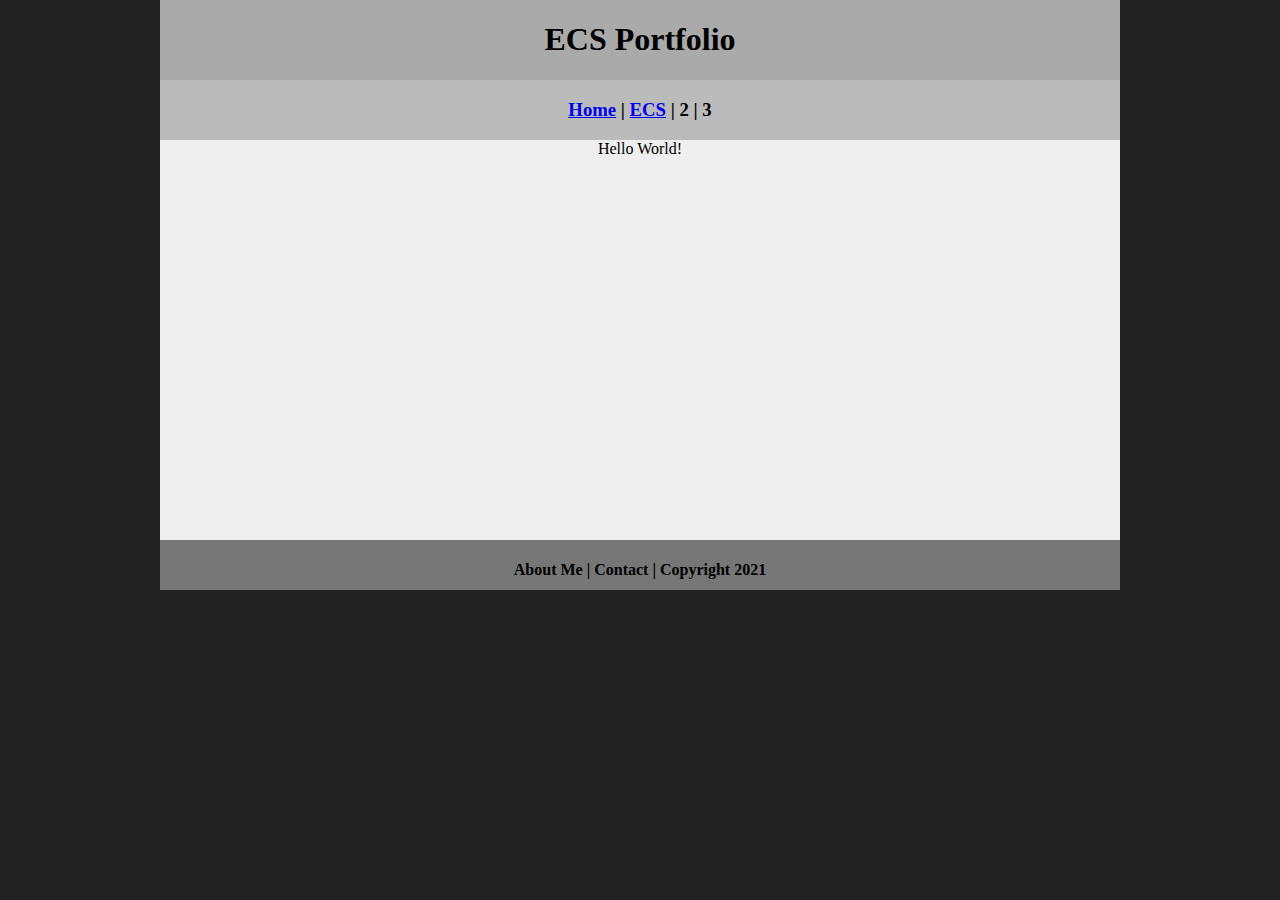
==== index.html @ 988f550e "Add files via upload" ====
<!DOCTYPE html>
<html class="homePage">
<head>
	<!-- This is a comment! Text here will be ignored by the browser. -->
	<meta charset="UTF-8">
	<title>My Portfolio</title>
	<link href="myCSS.css" rel="stylesheet" type="text/css">
</head>
<body>
<div class="container">
  <div class="header">
  	<h1>ECS Portfolio</h1>
  </div>
  <div class="nav">
    <h3><a href="index.html">Home</a> | <a href="ecs/index.html">ECS</a> | 2 | 3</h3>
  </div>
  <div class="content">Hello World!</div>
  <div class="footer">
    <h4>About Me | Contact | Copyright 2021</h4>
  </div>
</div>
</body>
</html>
---- myCSS.css ----
@charset "UTF-8";
/* This is a comment! Text here will be ignored by the browser. */
body {
	margin: 0 auto;
}
.homePage {
	background: #222222;
}
.container {
	width: 960px;
	margin: 0 auto;
}
.header {
	background: #AAAAAA;
	text-align: center;
	margin: 0px;
	padding: 5;
	float: left;
	width: 100%;
	height: 80px;
	
}
.nav {
	background: #BBBBBB;
	margin: 0px;
	padding: 5;
	float: left;
	width: 100%;
	height: 60px;
	text-align: center;
}
.content {
	background: #EEEEEE;
	margin: 0px;
	float: left;
	width: 100%;
	height: 400px;
	text-align: center;
}
.footer {
	background: #777777;
	margin: 0px;
	float: left;
	width: 100%;
	height: 50px;
	text-align: center;
}
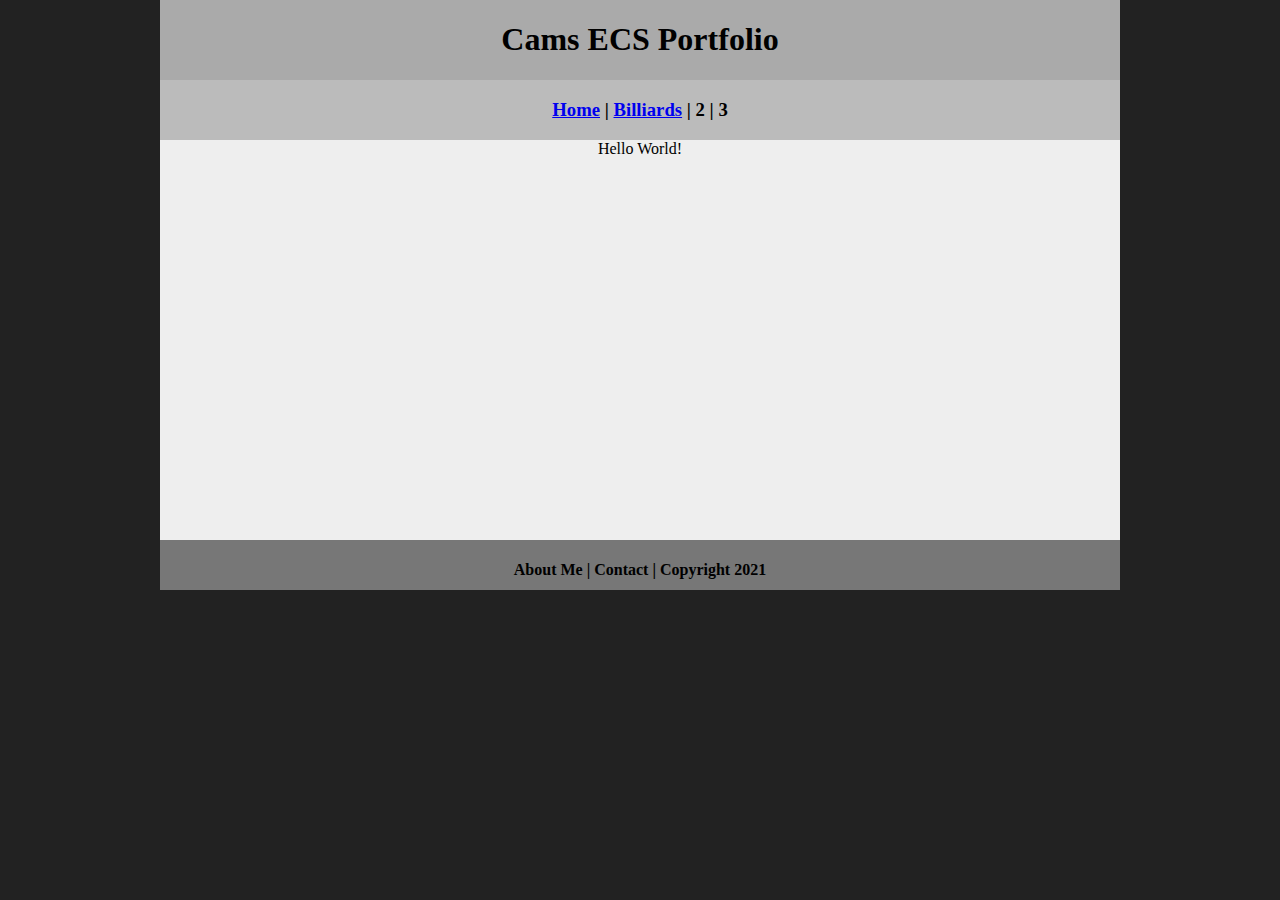
==== commit abae429a: "Update index.html" ====
--- a/index.html
+++ b/index.html
@@ -3,16 +3,16 @@
 <head>
 	<!-- This is a comment! Text here will be ignored by the browser. -->
 	<meta charset="UTF-8">
-	<title>My Portfolio</title>
+	<title>Cams ECS Portfolio</title>
 	<link href="myCSS.css" rel="stylesheet" type="text/css">
 </head>
 <body>
 <div class="container">
   <div class="header">
-  	<h1>ECS Portfolio</h1>
+  	<h1>Cams ECS Portfolio</h1>
   </div>
   <div class="nav">
-    <h3><a href="index.html">Home</a> | <a href="ecs/index.html">ECS</a> | 2 | 3</h3>
+    <h3><a href="index.html">Home</a> | <a href="Billiards/index.html">Billiards</a> | 2 | 3</h3> | <a href="ecs/index.html">ECS</a>
   </div>
   <div class="content">Hello World!</div>
   <div class="footer">
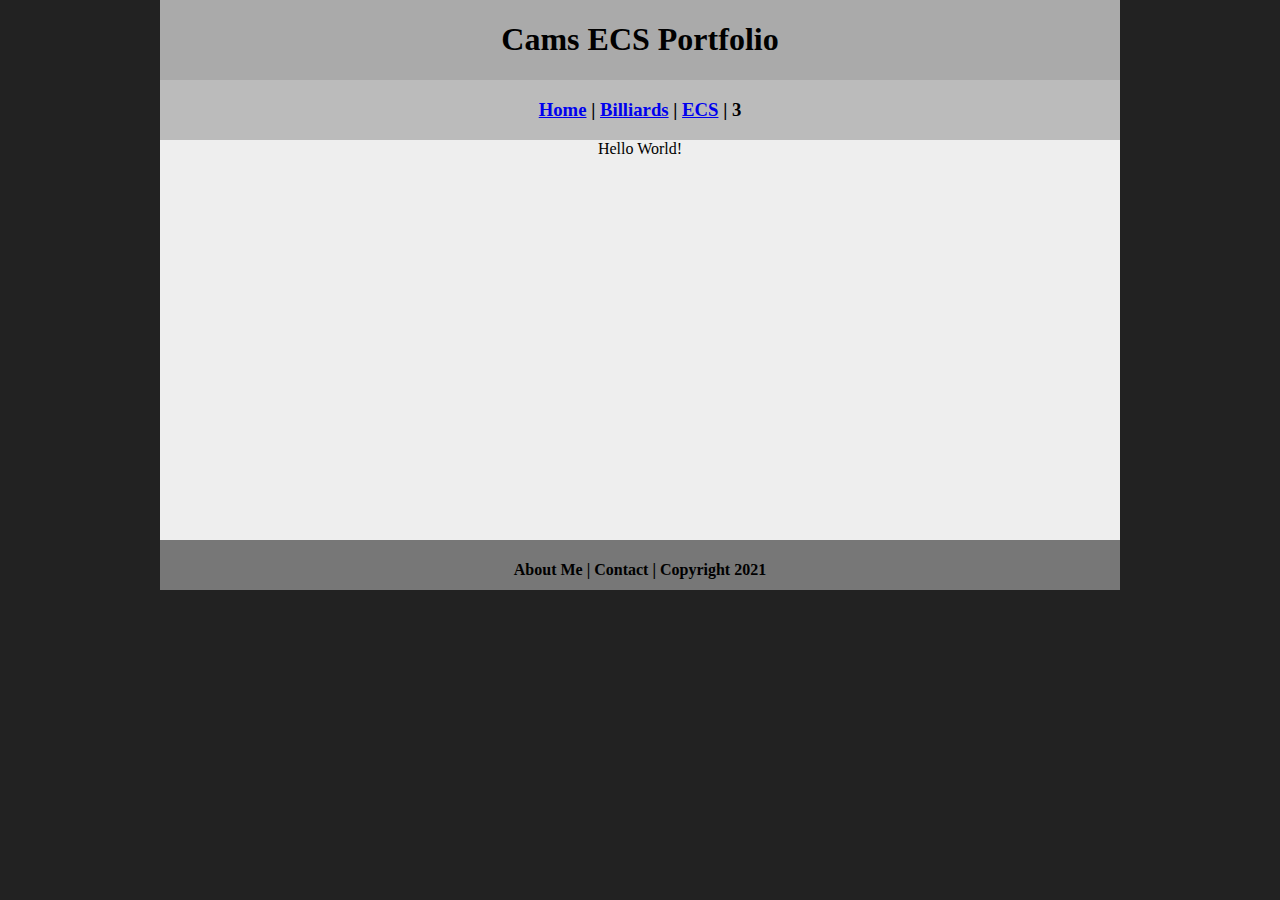
==== commit 75af24c3: "Update index.html" ====
--- a/index.html
+++ b/index.html
@@ -12,7 +12,7 @@
   	<h1>Cams ECS Portfolio</h1>
   </div>
   <div class="nav">
-    <h3><a href="index.html">Home</a> | <a href="Billiards/index.html">Billiards</a> | 2 | 3</h3> | <a href="ecs/index.html">ECS</a>
+    <h3><a href="index.html">Home</a> | <a href="Billiards/index.html">Billiards</a> | <a href="ecs/index.html">ECS</a> | 3</h3>
   </div>
   <div class="content">Hello World!</div>
   <div class="footer">
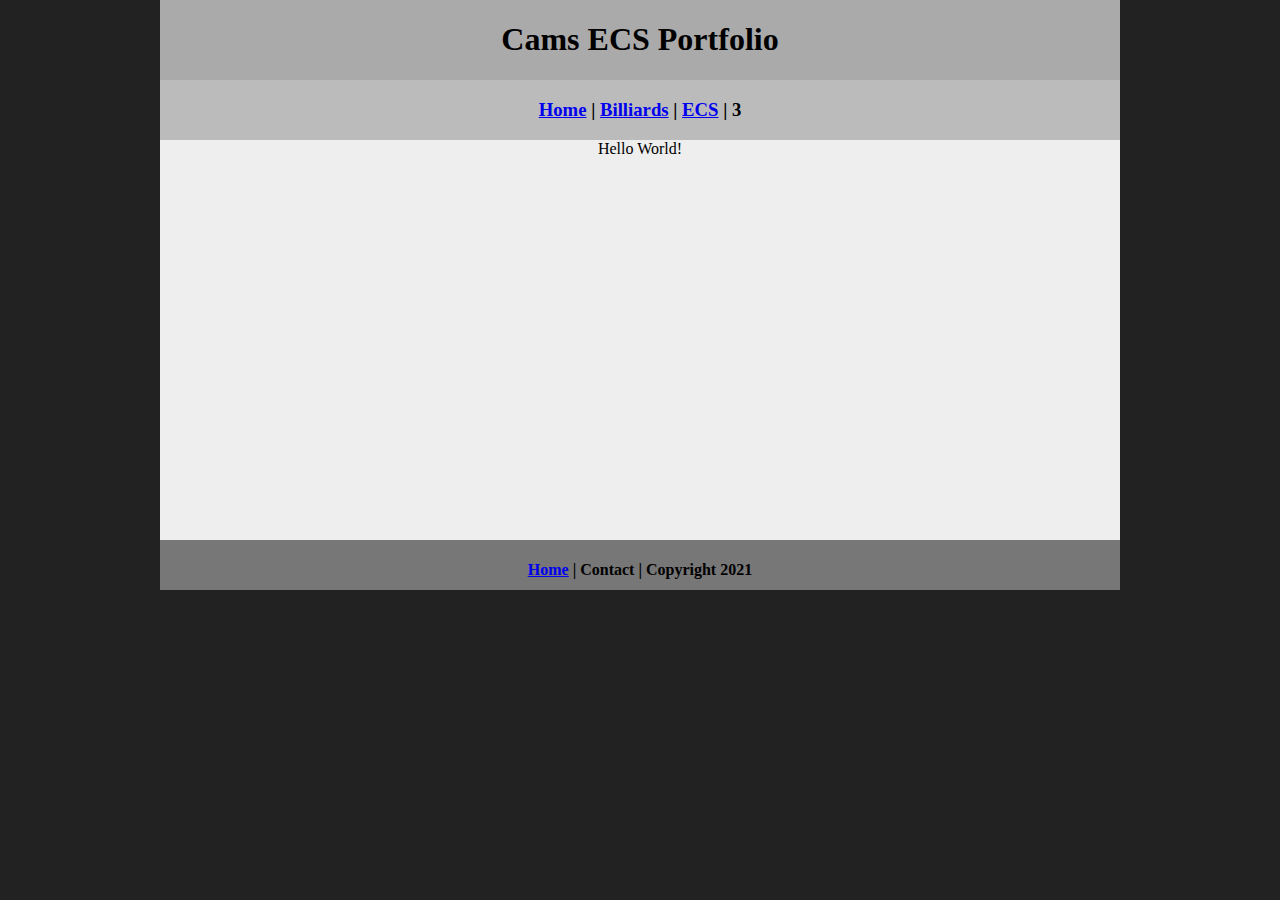
==== commit 5a9a155e: "Update index.html" ====
--- a/index.html
+++ b/index.html
@@ -16,7 +16,7 @@
   </div>
   <div class="content">Hello World!</div>
   <div class="footer">
-    <h4>About Me | Contact | Copyright 2021</h4>
+    <h4> <a href="aboutme.html">Home</a> | Contact | Copyright 2021</h4>
   </div>
 </div>
 </body>
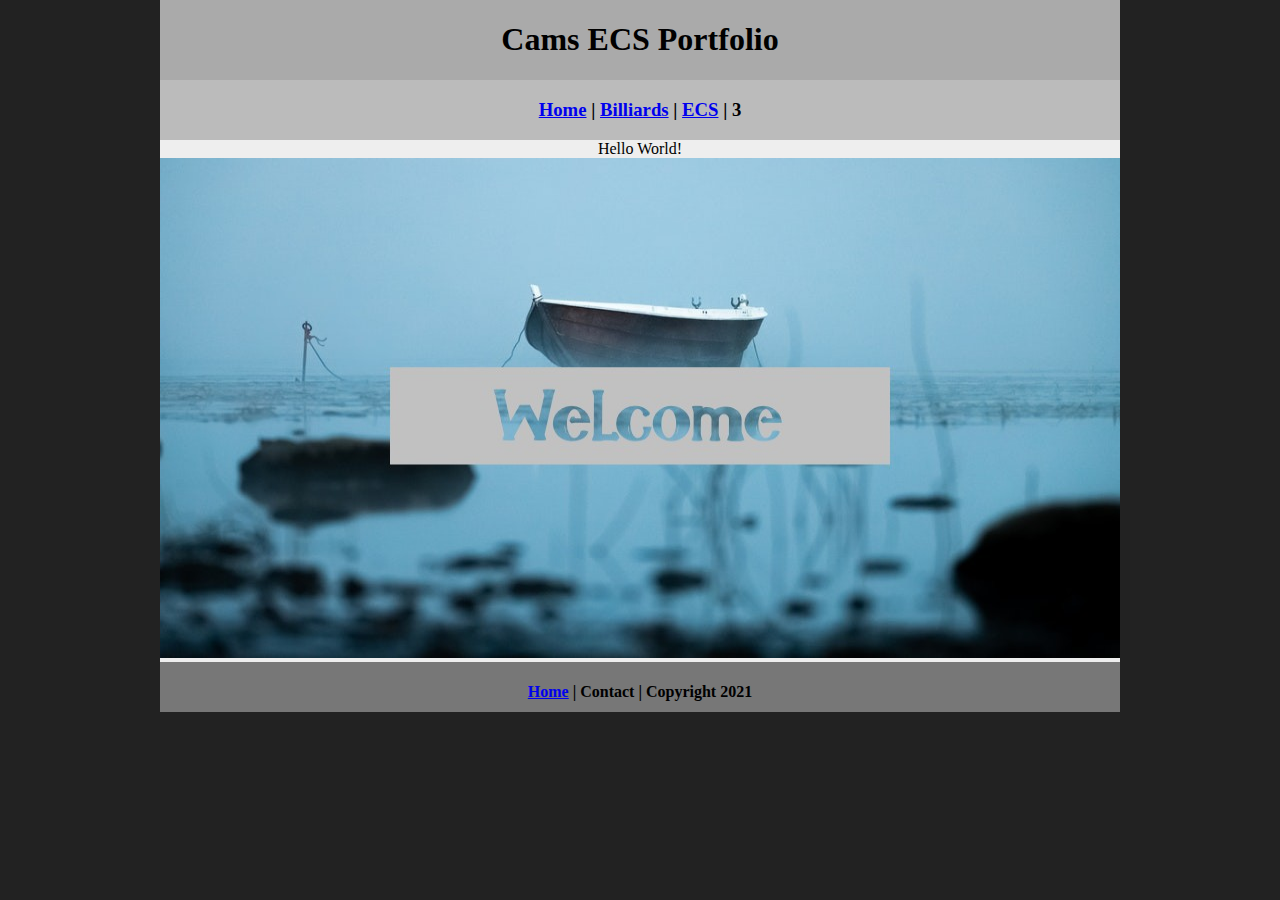
==== commit 7a61cad5: "Update index.html" ====
--- a/index.html
+++ b/index.html
@@ -15,6 +15,9 @@
     <h3><a href="index.html">Home</a> | <a href="Billiards/index.html">Billiards</a> | <a href="ecs/index.html">ECS</a> | 3</h3>
   </div>
   <div class="content">Hello World!</div>
+	<div class="content">
+    <img src="../images/welcome.jpg" alt="Welcome" width="960" height="500">
+	</div>
   <div class="footer">
     <h4> <a href="aboutme.html">Home</a> | Contact | Copyright 2021</h4>
   </div>
--- a/myCSS.css
+++ b/myCSS.css
@@ -34,7 +34,6 @@
 	margin: 0px;
 	float: left;
 	width: 100%;
-	height: 400px;
 	text-align: center;
 }
 .footer {
@@ -44,4 +43,4 @@
 	width: 100%;
 	height: 50px;
 	text-align: center;
-}+}
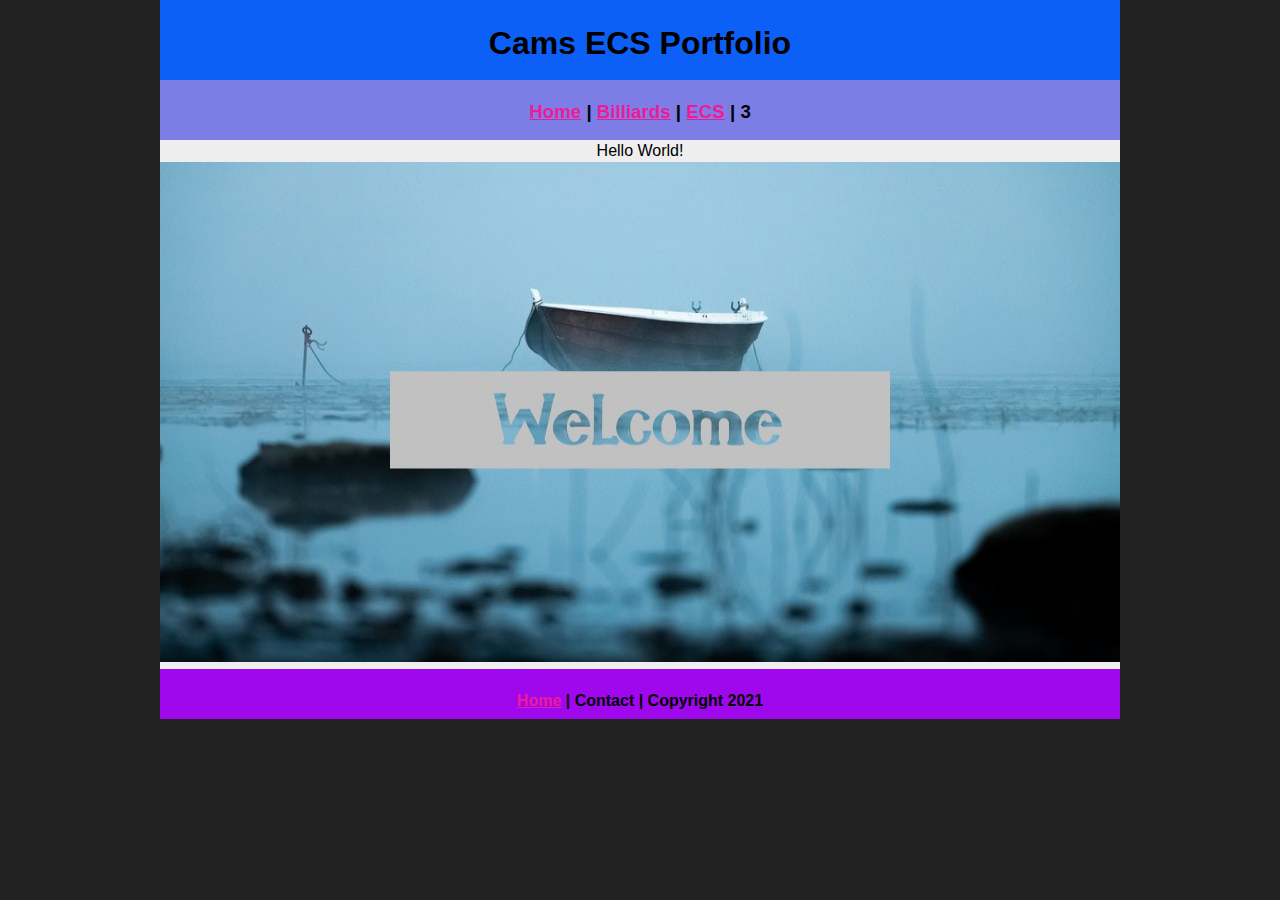
==== commit e3f01343: "Update index.html" ====
--- a/index.html
+++ b/index.html
@@ -16,7 +16,7 @@
   </div>
   <div class="content">Hello World!</div>
 	<div class="content">
-    <img src="../images/welcome.jpg" alt="Welcome" width="960" height="500">
+    <img src="images/welcome.jpg" alt="Welcome" width="960" height="500">
 	</div>
   <div class="footer">
     <h4> <a href="aboutme.html">Home</a> | Contact | Copyright 2021</h4>
--- a/myCSS.css
+++ b/myCSS.css
@@ -2,6 +2,7 @@
 /* This is a comment! Text here will be ignored by the browser. */
 body {
 	margin: 0 auto;
+	font: 100%/1.4 Verdana, Arial, Helvetica, sans-serif;
 }
 .homePage {
 	background: #222222;
@@ -11,7 +12,7 @@
 	margin: 0 auto;
 }
 .header {
-	background: #AAAAAA;
+	background: #0C5FF7;
 	text-align: center;
 	margin: 0px;
 	padding: 5;
@@ -21,7 +22,7 @@
 	
 }
 .nav {
-	background: #BBBBBB;
+	background: #7D7DE6;
 	margin: 0px;
 	padding: 5;
 	float: left;
@@ -37,10 +38,19 @@
 	text-align: center;
 }
 .footer {
-	background: #777777;
+	background: #9F07ED;
 	margin: 0px;
 	float: left;
 	width: 100%;
 	height: 50px;
 	text-align: center;
 }
+a:link {
+     color: #ED1C96;
+}
+a:visited {
+     color: #000;
+}
+a:hover, a:active, a:focus { 
+     text-decoration: underline;
+}
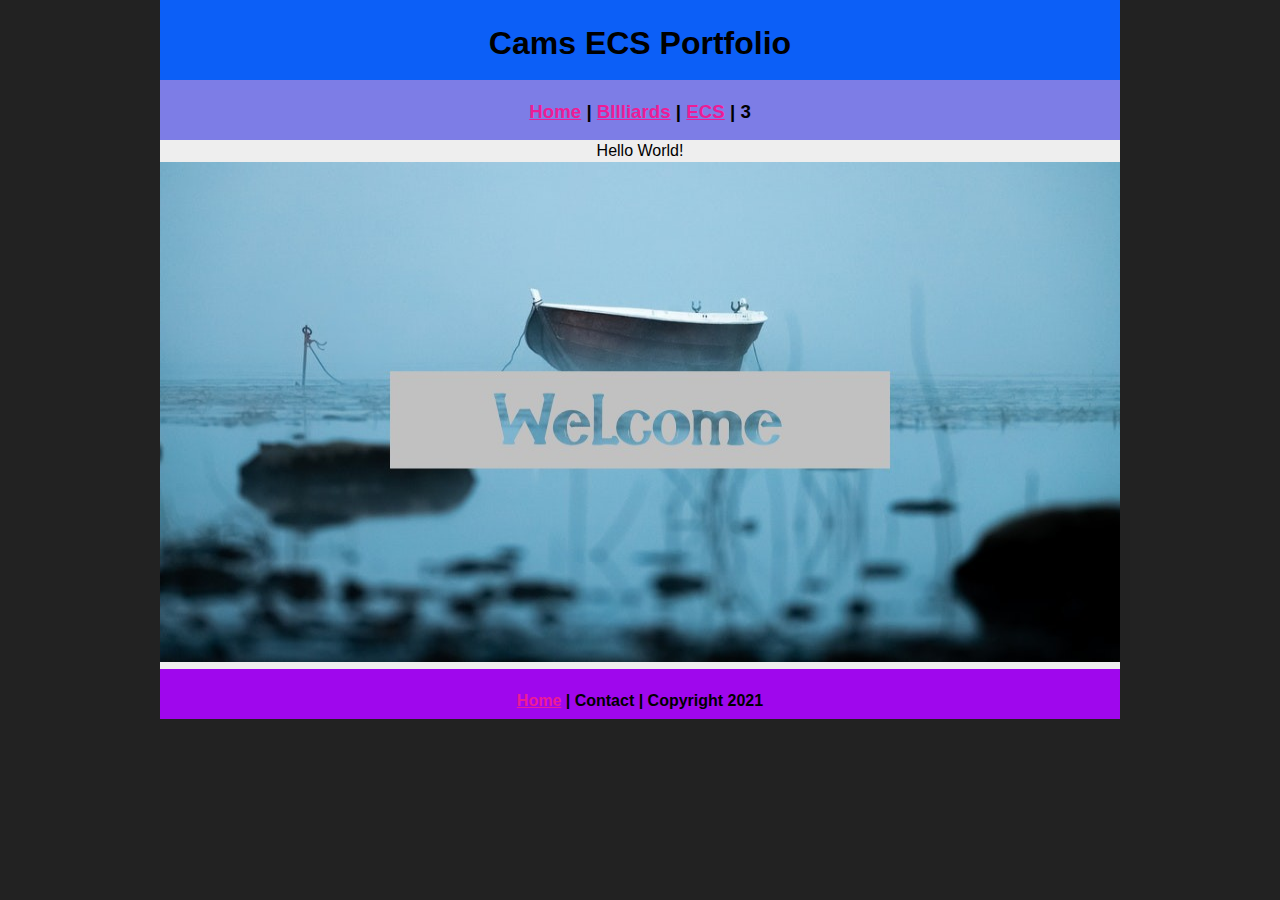
==== commit c6365b12: "Update index.html" ====
--- a/index.html
+++ b/index.html
@@ -12,7 +12,7 @@
   	<h1>Cams ECS Portfolio</h1>
   </div>
   <div class="nav">
-    <h3><a href="index.html">Home</a> | <a href="Billiards/index.html">Billiards</a> | <a href="ecs/index.html">ECS</a> | 3</h3>
+    <h3><a href="index.html">Home</a> | <a href="BIlliards/index.html">BIlliards</a> | <a href="ecs/index.html">ECS</a> | 3</h3>
   </div>
   <div class="content">Hello World!</div>
 	<div class="content">
